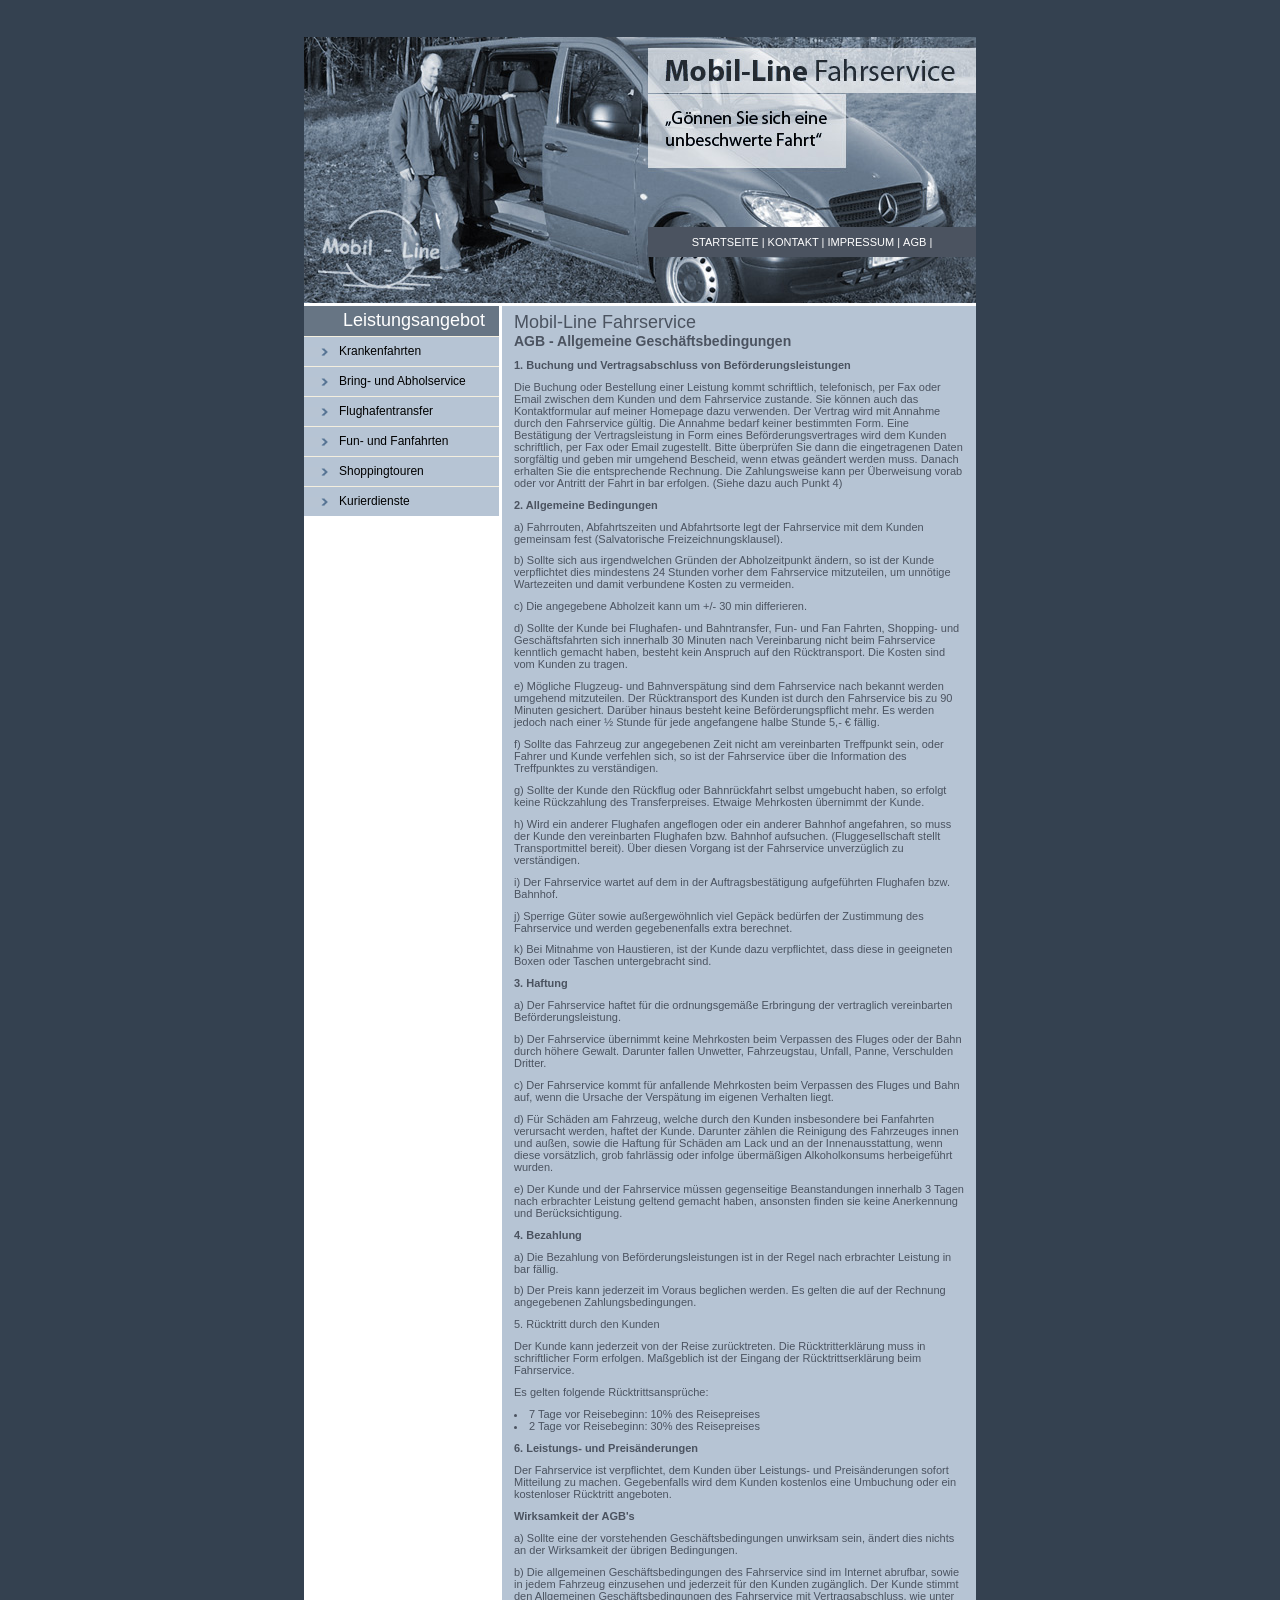
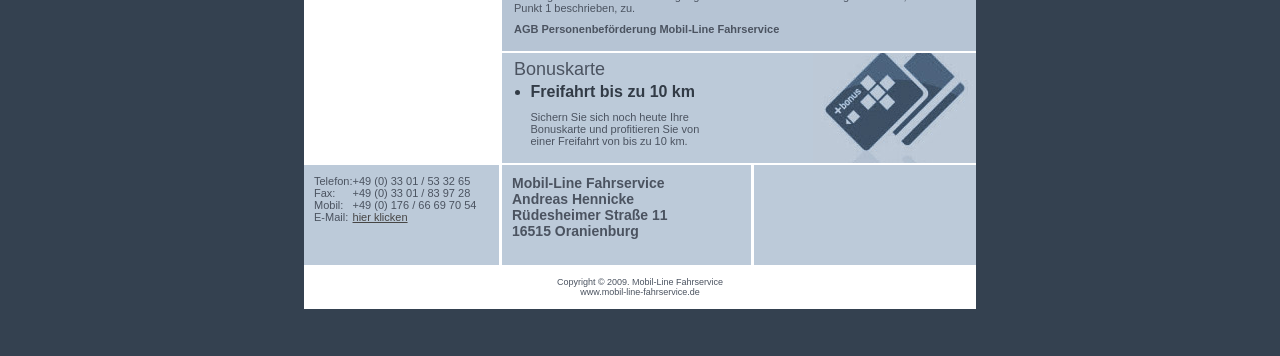
==== agb.html @ f6fb0eb4 "Initial commit" ====
<!DOCTYPE html PUBLIC "-//W3C//DTD XHTML 1.0 Strict//EN"
	"http://www.w3.org/TR/xhtml1/DTD/xhtml1-strict.dtd">

<html xmlns="http://www.w3.org/1999/xhtml" xml:lang="en" lang="en">
<head>
	<meta http-equiv="Content-Type" content="text/html; charset=utf-8"/>

	<title>Mobil-Line Fahrservice - Andreas Hennicke - www.mobil-line-fahrservice.de</title>
	<link rel="stylesheet" href="style.css" type="text/css" charset="utf-8" />
</head>

<script type="text/javascript">
var gaJsHost = (("https:" == document.location.protocol) ? "https://ssl." : "http://www.");
document.write(unescape("%3Cscript src='" + gaJsHost + "google-analytics.com/ga.js' type='text/javascript'%3E%3C/script%3E"));
</script>
<script type="text/javascript">
try {
var pageTracker = _gat._getTracker("UA-7585024-1");
pageTracker._trackPageview();
} catch(err) {}</script>

<body>
  <div id="wrapper">
    
    <div id="header">
      <div id="nav">
        <ul>
          <li><a href="index.html">STARTSEITE</a> | </li>
          <li><a href="mailto:info@mobil-line-fahrservice.de">KONTAKT</a> | </li>
          <li><a href="impressum.html">IMPRESSUM</a> | </li>
          <li><a href="agb.html">AGB</a> | </li>
        </ul>
      </div>
      </div>
    <div id="body">
      <div id="categories">
        <h2>Leistungsangebot</h2>
        <ul>
          <li><a href="krankenfahrten.html">Krankenfahrten</a></li>
          <li><a href="bringabholservice.html">Bring- und Abholservice</a></li>
          <li><a href="flughafentransfer.html">Flughafentransfer</a></li>
          <li><a href="funfanfahrten.html">Fun- und Fanfahrten</a></li>
          <li><a href="shoppingtouren.html">Shoppingtouren</a></li>
          <li><a href="kurierdienste.html">Kurierdienste</a></li>
        </ul>
      </div>
      <div id="seasonal">
        <div class="inner">
          <h2>Mobil-Line Fahrservice</h2>
          <h3>AGB - Allgemeine Geschäftsbedingungen</h3>
          <p><strong>1. Buchung und  Vertragsabschluss von Beförderungsleistungen</strong></p>
          <p>Die Buchung oder Bestellung einer Leistung kommt  schriftlich, telefonisch, per Fax oder Email zwischen dem Kunden und dem  Fahrservice zustande. Sie können auch das Kontaktformular auf meiner Homepage dazu  verwenden. Der Vertrag wird mit Annahme durch den Fahrservice gültig. Die  Annahme bedarf keiner bestimmten Form. Eine Bestätigung der Vertragsleistung in  Form eines Beförderungsvertrages wird dem Kunden schriftlich, per Fax oder  Email zugestellt. Bitte überprüfen Sie dann die  eingetragenen Daten sorgfältig und geben mir umgehend Bescheid, wenn etwas  geändert werden muss. Danach erhalten Sie die entsprechende Rechnung. Die  Zahlungsweise kann per Überweisung vorab oder vor Antritt der Fahrt in bar  erfolgen. (Siehe dazu auch Punkt 4)</p>
          <p><strong>2. Allgemeine  Bedingungen</strong></p>
          <p>a) Fahrrouten, Abfahrtszeiten und Abfahrtsorte legt  der Fahrservice mit dem Kunden  gemeinsam fest (Salvatorische Freizeichnungsklausel).</p>
          <p>b) Sollte sich aus irgendwelchen Gründen der  Abholzeitpunkt ändern, so ist der Kunde verpflichtet dies mindestens 24 Stunden  vorher dem Fahrservice mitzuteilen, um unnötige Wartezeiten und damit  verbundene Kosten zu vermeiden.</p>
          <p>c) Die angegebene Abholzeit kann um +/- 30 min  differieren.</p>
          <p>d) Sollte der Kunde bei Flughafen- und Bahntransfer,  Fun- und Fan Fahrten, Shopping- und  Geschäftsfahrten sich innerhalb 30 Minuten nach  Vereinbarung nicht beim Fahrservice  kenntlich gemacht haben, besteht kein Anspruch auf  den Rücktransport. Die Kosten sind  vom Kunden zu tragen.</p>
          <p>e) Mögliche Flugzeug- und Bahnverspätung sind dem  Fahrservice nach bekannt werden umgehend mitzuteilen. Der Rücktransport des  Kunden ist durch den Fahrservice bis zu 90 Minuten gesichert. Darüber hinaus besteht keine  Beförderungspflicht mehr. Es werden jedoch nach einer ½ Stunde für jede  angefangene halbe Stunde  5,- € fällig.</p>
          <p>f) Sollte das Fahrzeug zur angegebenen Zeit nicht am  vereinbarten Treffpunkt sein, oder  Fahrer und Kunde verfehlen sich, so ist der  Fahrservice über die Information des  Treffpunktes zu verständigen.</p>
          <p>g) Sollte der Kunde den Rückflug oder Bahnrückfahrt  selbst umgebucht haben, so erfolgt  keine Rückzahlung des Transferpreises. Etwaige  Mehrkosten übernimmt der Kunde.</p>
          <p>h) Wird ein anderer Flughafen angeflogen oder ein  anderer Bahnhof angefahren, so muss  der Kunde den vereinbarten Flughafen bzw. Bahnhof  aufsuchen. (Fluggesellschaft stellt  Transportmittel bereit). Über diesen Vorgang ist der  Fahrservice unverzüglich zu verständigen.</p>
          <p>i) Der Fahrservice wartet auf dem in der  Auftragsbestätigung aufgeführten Flughafen bzw. Bahnhof.</p>
          <p>j) Sperrige Güter sowie außergewöhnlich viel Gepäck  bedürfen der Zustimmung des Fahrservice und werden gegebenenfalls extra  berechnet.  </p>
          <p>k) Bei Mitnahme von Haustieren, ist der Kunde dazu  verpflichtet, dass diese in geeigneten Boxen oder Taschen untergebracht sind.</p>
          <p><strong>3. Haftung</strong></p>
          <p>a) Der Fahrservice haftet für die ordnungsgemäße  Erbringung der vertraglich  vereinbarten Beförderungsleistung.</p>
          <p>b) Der Fahrservice übernimmt keine Mehrkosten beim  Verpassen des Fluges oder der Bahn durch höhere Gewalt. Darunter fallen  Unwetter, Fahrzeugstau, Unfall, Panne, Verschulden Dritter.</p>
          <p>c) Der Fahrservice kommt für anfallende Mehrkosten  beim Verpassen des Fluges und  Bahn auf, wenn die Ursache der Verspätung im eigenen  Verhalten liegt.</p>
          <p>d) Für Schäden am Fahrzeug, welche durch den Kunden  insbesondere bei Fanfahrten  verursacht werden, haftet der Kunde. Darunter zählen  die Reinigung des Fahrzeuges  innen und außen, sowie die Haftung für Schäden am  Lack und an der Innenausstattung,  wenn diese vorsätzlich, grob fahrlässig oder infolge  übermäßigen Alkoholkonsums  herbeigeführt wurden.</p>
          <p>e) Der Kunde und der Fahrservice müssen gegenseitige  Beanstandungen innerhalb 3  Tagen nach erbrachter Leistung geltend gemacht  haben, ansonsten finden sie keine  Anerkennung und Berücksichtigung.</p>
          <p><strong>4. Bezahlung</strong></p>
          <p>a) Die Bezahlung von Beförderungsleistungen ist in  der Regel nach erbrachter Leistung in  bar fällig.</p>
          <p>b) Der Preis kann jederzeit im Voraus beglichen  werden. Es gelten die auf der Rechnung angegebenen Zahlungsbedingungen.</p>
          <p>5. Rücktritt durch  den Kunden</p>
          <p>Der Kunde kann jederzeit von der Reise zurücktreten.  Die Rücktritterklärung muss in  schriftlicher Form erfolgen. Maßgeblich ist der  Eingang der Rücktrittserklärung beim  Fahrservice.</p>
          <p>Es gelten folgende Rücktrittsansprüche:</p>
          <li>7 Tage  vor Reisebeginn: 10% des Reisepreises</li><li>2 Tage vor Reisebeginn: 30% des  Reisepreises
          </li>
          <p><strong>6. Leistungs- und  Preisänderungen</strong></p>
          <p>Der Fahrservice ist verpflichtet, dem Kunden über  Leistungs- und Preisänderungen sofort  Mitteilung zu machen. Gegebenfalls wird dem Kunden  kostenlos eine Umbuchung oder  ein kostenloser Rücktritt angeboten.</p>
          <p><strong>Wirksamkeit der AGB's</strong></p>
          <p>a) Sollte eine der vorstehenden Geschäftsbedingungen  unwirksam sein, ändert dies  nichts an der Wirksamkeit der übrigen Bedingungen.</p>
          <p>b) Die allgemeinen Geschäftsbedingungen des  Fahrservice sind im Internet abrufbar, sowie in jedem Fahrzeug einzusehen und  jederzeit für den Kunden zugänglich.  Der Kunde stimmt den Allgemeinen  Geschäftsbedingungen des Fahrservice mit Vertragsabschluss, wie unter Punkt 1  beschrieben, zu.</p>
          <p><strong>AGB Personenbeförderung Mobil-Line Fahrservice</strong></p>
        </div>
      </div>
      <div id="collection">
        <div class="inner">
          <h2>Bonuskarte</h2>
          <ul>
            <li>Freifahrt bis zu 10 km</li>
          </ul>
          <p>Sichern Sie sich noch heute Ihre Bonuskarte und profitieren Sie von einer Freifahrt von bis zu 10 km.</p>
        </div>
      </div>
      <div class="clear"> </div>
      <div id="seas">
        <div id="seas-one">
          <div style="float:left">
            Telefon:<br />
            Fax:<br />
            Mobil:<br />
            E-Mail:
          </div>
            <div>
           	  +49 (0) 33 01 / 53 32 65<br />
                +49 (0) 33 01 / 83 97 28<br />
                +49 (0) 176 / 66 69 70 54
                <a href="mailto:info@mobil-line-fahrservice.de">hier klicken</a></div>
        </div>
        <div id="seas-two">
              <h3>Mobil-Line Fahrservice<br />
                Andreas Hennicke<br />
                Rüdesheimer Straße 11<br />
                16515 Oranienburg</h3>
        </div>
        <div id="seas-three"><p>&nbsp;</p>
        </div>
        <div class="clear"> </div>
      </div>
    </div>
    <div id="copyright">
      <p>Copyright &copy; 2009. Mobil-Line Fahrservice<br />
      www.mobil-line-fahrservice.de</p>
    </div>
  </div>
</body>
</html>
---- style.css ----
html, body, h1, h2, h3, h4, ul, li {
	margin: 0;
	padding-top: 0;
	padding-right: 0;
	padding-bottom: 0;
	padding-left: 0;
}
h1 img {
	display: block;
}
img {
	border: 0;
}
a {
	color: #464544;
}
a:hover {
	color: #FFA405;
}
.left {
	float: left;
}
.right {
	float: right;
}
.more {
	text-align: right;
}
.clear {
	clear: both;
}

body {
	background: #344150;
	text-align: center;
	color: #4B5360;
	padding-bottom: 10px;
	font-family: arial, sans-serif;
	font-size: 11px;
}

/** layout **/
#wrapper {
	text-align: left;
	margin: 37px auto;
	width: 672px;
	background: #ffffff;
  position: relative;
}

#header {
  background: #4B5360 url(images/header.jpg) no-repeat;
  height: 266px;
}
#logo {
	position: absolute;
	top: 86px;
	left: 0px;
	width: 294px;
	color: #52616E;
	background-color: #677584;
}
#logo h1 {
  font: bold 24px "arial narrow", arial, sans-serif;
}
#logo p {
  margin: 0;
  font-weight: bold;
}

#cart {
  position: absolute;
  top: 10px;
  left: 454px;
  width: 208px;
  background: #4B5360;
  width: 209px;
}
#cart-top { background: url(images/cart_top.gif) no-repeat; }
#cart-bot { background: bottom left url(images/cart_bot.gif) no-repeat; }
#cart-cart { background: 9px 11px url(images/cart.gif) no-repeat; }
#cart-cart {
  padding: 8px 8px 8px 60px;
  color: white;
}
#cart p {
  margin: 0;
}
#cart .orange {
  color: #FFB400;
  font-size: 10px;
}
#cart a {
  color: white;
  font-size: 10px;
}

#nav {
	background: #4B5360;
	position: absolute;
	top: 190px;
	left: 344px;
	width: 328px;
	text-align: center;
	padding-top: 9px;
	padding-right: 0;
	padding-bottom: 9px;
	padding-left: 0;
}
#nav li {
  list-style: none;
  display: inline;
  color: #fff;
}
#nav a {
  text-decoration: none;
  color: #fff;
}
#gallery {
  position: absolute;
  top: 155px;
  left: 287px;
  width: 385px;
}
#gallery li {
  list-style: none;
  text-indent: -999px;
  float: left;
  overflow: hidden;
  height: 111px;
}
#gallery .gwomen {
  background: url(images/pic_1.jpg) no-repeat;
  width: 127px;
}
#gallery .gkids {
  background: url(images/pic_2.jpg) no-repeat;
  width: 130px;
}
#gallery .gmen {
  background: url(images/pic_3.jpg) no-repeat;
  width: 128px;
}

#body {
  padding-top: 3px;
  background-color:#FFF;
}
#categories {
  float: left;
  width: 195px;
}
#seasonal, #collection {
  float: right;
  width: 474px;
  background: #b6c4d4;
  margin-bottom: 2px;
}
#seasonal .inner, #collection .inner {
  padding: 6px 12px;
}
#seasonal p, #collection p {
  margin: 0.9em 0;
}

.more a {
  font-size: 12px;
  color: #000;
  text-decoration: none;
}
.more a:hover {
  text-decoration: underline;
}

h3 {
  font: bold 14px "arial narrow", arial, sans-serif; 
  color: #4B5360;
}

h2 {
	font: 18px "arial narrow", arial, sans-serif;
	color: #4B5360;
	padding-bottom: 0px;
	padding-top: 0px;
	padding-right: 10px;
	padding-left: 0px;
}
#categories h2 {
  color: #fff;
  padding: 4px 0 5px 39px;
  background: #677584;
}
#categories li {
  background: #b6c4d4 left url(images/bullet.gif) no-repeat;
  border-top: 1px solid #F4EFDF;
  list-style: none;
  font-size: 12px;
  padding: 7px 0 8px 35px;
}
#categories a {
  text-decoration: none;
  color: #000000;
}
#categories a:hover {
  text-decoration: underline;
}

#collection {
	background-color: #bccad9;
	background-image: url(images/boncard.jpg);
	background-repeat: no-repeat;
	background-position: right bottom;
}
#collection .inner {
  padding-right: 98px;
}
#minigal {
  float: right;
  width: 222px;
  margin-top: 1em;
  margin-bottom: 1em;
}
#minigal div {
  float: left;
  margin: 6px;
}
#collection ul {
  margin-left: 1.5em;
}
#collection li {
  margin: 0.2em 0;
  color: #323b46;
  font-size: 16px;
  font-weight: bold;
  font-family: "arial narrow", arial, sans-serif;
}
#collection p {
	width: 180px;
	margin-left: 1.5em;
}

#seas-one, #seas-two, #seas-three {
	height: 80px;
}

#seas-one {
	float: left;
	width: 175px;
	margin-right: 3px;
	background-color: #bccad9;
	padding: 10px;
}
#seas-two {
	float: left;
	width: 229px;
	margin-right: 3px;
	background-color: #bccad9;
	padding: 10px;
}
#seas-three {
	float: left;
	width: 202px;
	padding: 10px;
	background-color: #bccad9;
}

#seas p {
	text-align: left;
	color: #323b46;
	font-size: 16px;
	font-weight: normal;
	margin-top: 8px;
	margin-right: 0px;
	margin-bottom: 8px;
	margin-left: 15px;
}
#seas p.date {
  margin-top: 0;
  font-size: 16px;
}

#copyright {
  text-align: center;
  font-size: 9px;
  padding: 3px;
}
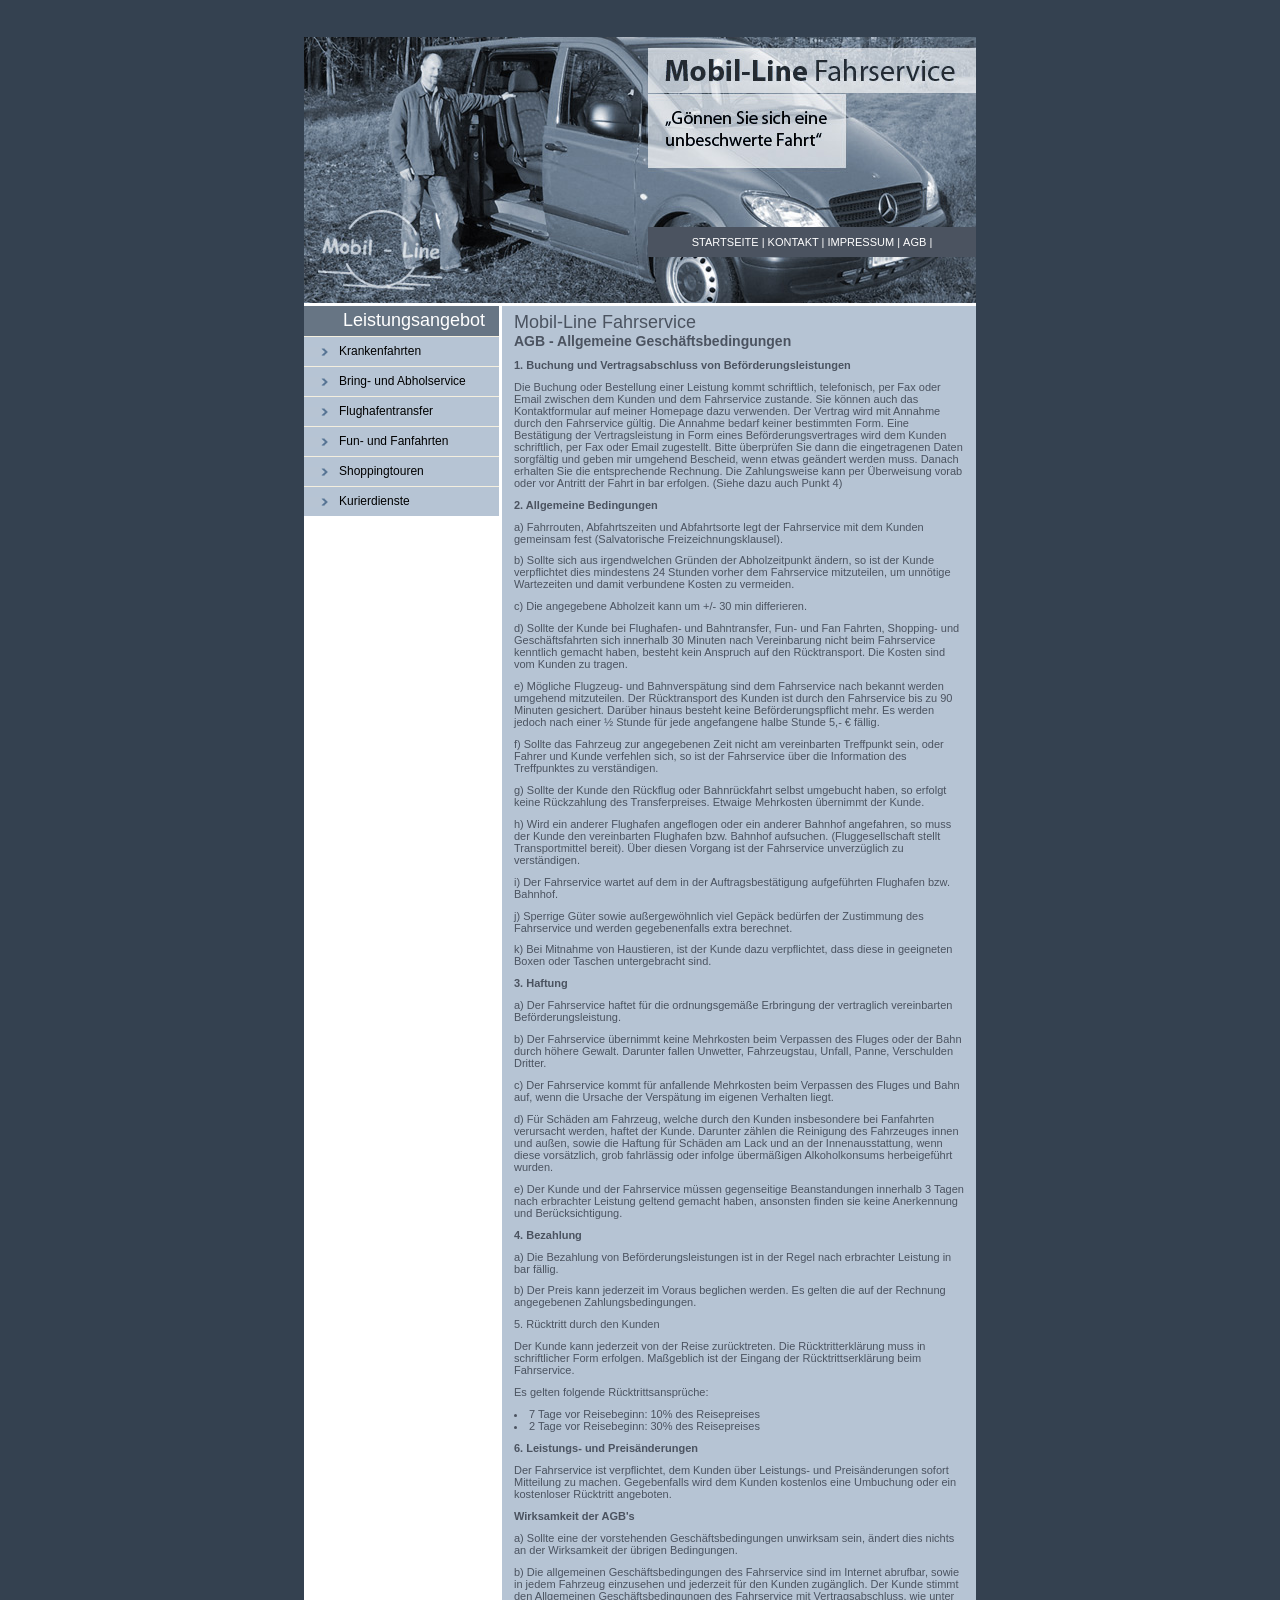
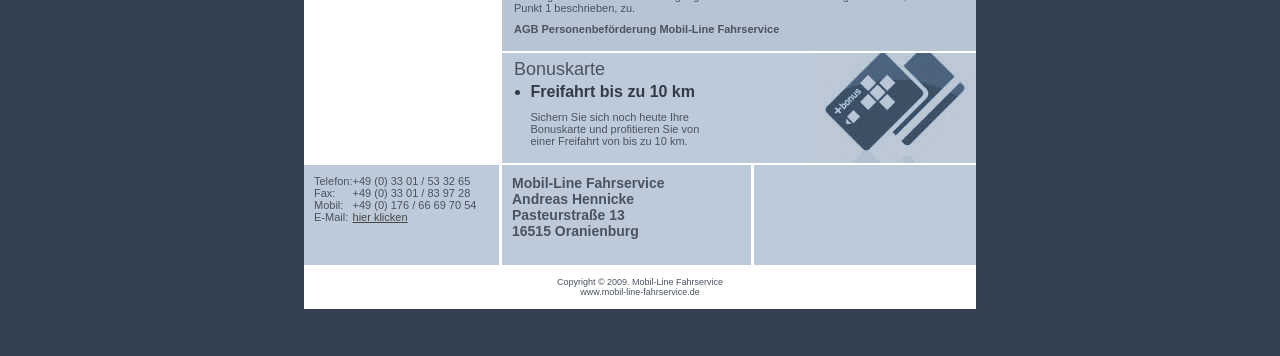
==== commit 19b4f2a5: "Adresse" ====
--- a/agb.html
+++ b/agb.html
@@ -111,7 +111,7 @@
         <div id="seas-two">
               <h3>Mobil-Line Fahrservice<br />
                 Andreas Hennicke<br />
-                Rüdesheimer Straße 11<br />
+                Pasteurstraße 13<br />
                 16515 Oranienburg</h3>
         </div>
         <div id="seas-three"><p>&nbsp;</p>
